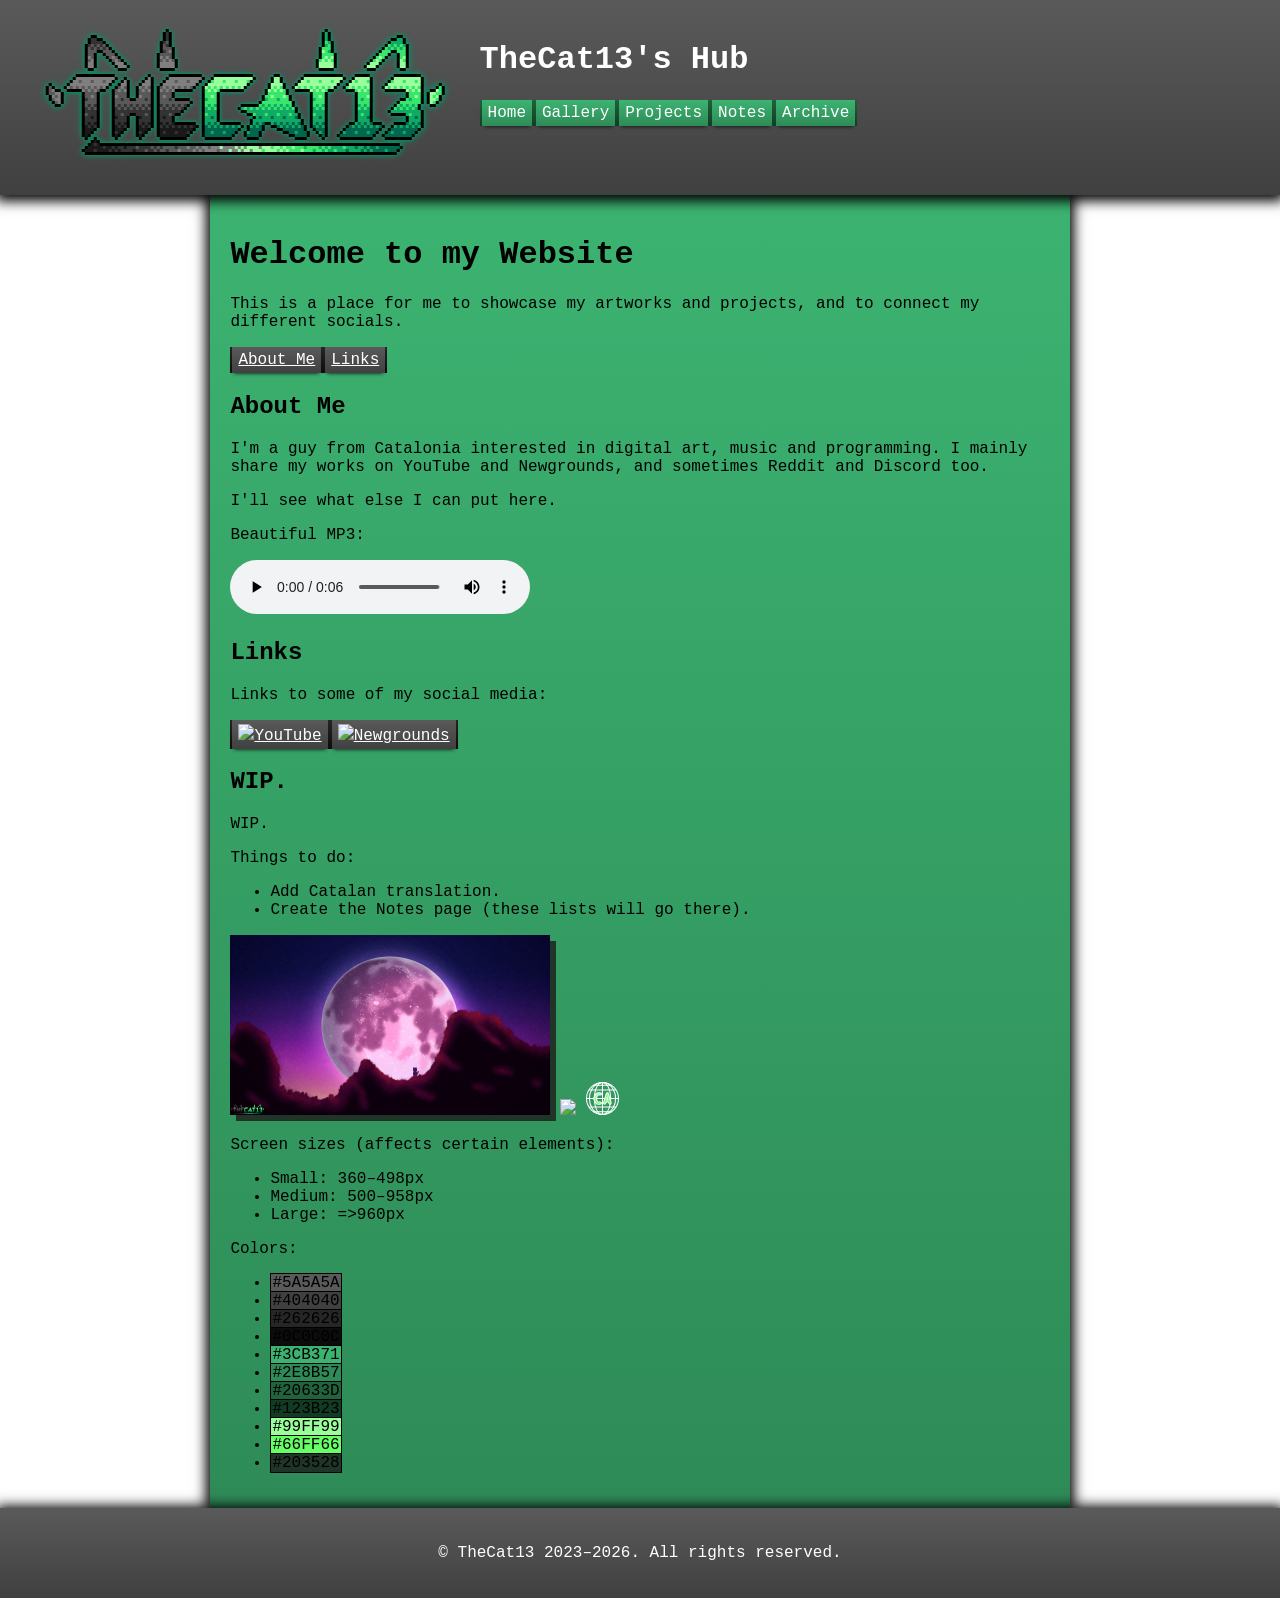
==== index.html @ 5ace5401 "Update index.html" ====
<!DOCTYPE html>
<html lang="en">
<head>
  <meta charset="UTF-8">
  <meta name="viewport" content="width=device-width, initial-scale=1.0">
  <title>TheCat13</title>
  <link rel="icon" href="assets/favicon.png" type="image/x-icon">
  <link rel="stylesheet" href="styles/styles.css">
</head>

<body>

<header>
  <div class="headerlogo">
  	<img class="headerlogo" src="assets/logo.png">
  </div>
  <div class="title">
    <h1>TheCat13's Hub</h1>
    <p class="buttons"><a>Home</a><a>Gallery</a><a>Projects</a><a>Notes</a><a>Archive</a></p>
  </div>
</header>

<main>
  <div class="mainsmain">
    <h1>Welcome to my Website</h1>
    <p>This is a place for me to showcase my artworks and projects, and to connect my different socials.</p>
    <p class="buttons"><a href="#1">About Me</a><a href="#2">Links</a></p>

    <section id="1">
    <h2>About Me</h2>
    <p>I'm a guy from Catalonia interested in digital art, music and programming. I mainly share my works on YouTube and Newgrounds, and sometimes Reddit and Discord
    too.</p>
    <p>I'll see what else I can put here.</p>
    <p>Beautiful MP3:</p>
    <audio controls>
      <source src="assets/audio/peakstuff.mp3" type="audio/mpeg">
      [Your browser does not support this element.]
    </audio>
    </section>

    <section id="2">
    <h2>Links</h2>
    <p>Links to some of my social media:</p>
    <p class="buttons">
    <a href="https://www.youtube.com/@TheCat13GD"><img src="https://www.youtube.com/s/desktop/a0b72b65/img/favicon_32x32.png" style="width: 16px;">YouTube</a>
    <a href="https://thecat13.newgrounds.com/"><img src="https://www.newgrounds.com/img/icons/favicon.png" style="width: 16px;">Newgrounds</a>
    </p>
    </section>
    
    <h2>WIP.</h2>
    <p>WIP.</p>
    <p>Things to do:</p>
    <ul>
      <li>Add Catalan translation.</li>
      <li>Create the Notes page (these lists will go there).</li>
    </ul>
    <img class="image" src="assets/gallery/Untitled_(13-07-26).png" style="width: 320px;">
    <img src="https://www.youtube.com/s/desktop/a0b72b65/img/favicon_32x32.png">
    <img src="CA.svg">
    <p>Screen sizes (affects certain elements):</p>
    <ul>
      <li>Small: 360–498px</li>
      <li>Medium: 500–958px</li>
      <li>Large: =>960px</li>
    </ul>
    <p>Colors:</p>
    <ul>
      <li><span style="background-color:#5a5a5a; padding: 0 1px; border: 1px solid #000;">#5A5A5A</span></li>
      <li><span style="background-color:#404040; padding: 0 1px; border: 1px solid #000;">#404040</span></li>
      <li><span style="background-color:#262626; padding: 0 1px; border: 1px solid #000;">#262626</span></li>
      <li><span style="background-color:#0c0c0c; padding: 0 1px; border: 1px solid #000;">#0C0C0C</span></li>
      <li><span style="background-color:#3cb371; padding: 0 1px; border: 1px solid #000;">#3CB371</span></li>
      <li><span style="background-color:#2e8b57; padding: 0 1px; border: 1px solid #000;">#2E8B57</span></li>
      <li><span style="background-color:#20633d; padding: 0 1px; border: 1px solid #000;">#20633D</span></li>
      <li><span style="background-color:#123b23; padding: 0 1px; border: 1px solid #000;">#123B23</span></li>
      <li><span style="background-color:#99ff99; padding: 0 1px; border: 1px solid #000;">#99FF99</span></li>
      <li><span style="background-color:#66ff66; padding: 0 1px; border: 1px solid #000;">#66FF66</span></li>
      <li><span style="background-color:#203528; padding: 0 1px; border: 1px solid #000;">#203528</span></li>
    </ul>
  </div>
</main>

<footer>
  <p>© TheCat13 2023–2026. All rights reserved.</p>
</footer>

</body>
</html>
---- styles/styles.css ----
@import url('https://fonts.cdnfonts.com/css/ocr-a-std');

body {
  font-family: 'OCR A Std', monospace;
  margin: 0;
}

header, footer {
  box-shadow: 0px 1.5px 12px 4px black;
  padding: 20px;
  background-image: linear-gradient(#5a5a5a, #404040);
  color: white;
}

header {
  position: sticky;
  z-index: 3;
}

footer {
  text-align: center;
}

.headerlogo {
  display: inline-block;
  width: 450px;
}

@media (max-width: 499px) { /* provisional width */
  .headerlogo {
    width: 100%;
  }
  .headerlogo img {
	  display: block;
    width: 300px;
    margin: auto;
  }
}

@media (min-width: 960px) { /* provisional width */
  .title {
    display: inline-block;
    vertical-align: top;
    height: 150px;
  }
}

main {
  z-index: 1;
  background-image: url("https://art.ngfiles.com/images/7917000/7917780_3478394_thecat13_untitled-7917780.194831a0c51d38370541dcea2bf798ab.webp?f1783970527");
  background-size: cover;
  background-position: center;
  background-repeat: no-repeat;
}

.mainsmain {
  width: 64%;
  margin: 0 auto;
  box-shadow: 0px 0px 12px 4px black;
  padding: 20px;
  background-image: linear-gradient(#3cb371, #2e8b57);
}

@media (max-width: 499px) { /* provisional width */
  .mainsmain {
    width: auto;
  }
}

.buttons {
  display: flex;
  flex-wrap: wrap;
}

.buttons a {
  box-shadow: 0px 4px 4px -4px black;
  padding: 4px 6px;
  white-space: nowrap;
  color: white;
}

.buttons a:hover {
  color: #99ff99;
}

.buttons a:active {
  box-shadow: inset 0px 1px 4px 0px #ffffff7f;
  color: #66ff66;
}

header .buttons a {
  background-image: linear-gradient(#3cb371, #2e8b57);
  border-image: linear-gradient(#20633d, #123b23) 1;
  border-width: 2px;
  border-style: solid;
  border-top: 0;
  border-bottom: 0;
}

main .buttons a {
  background-image: linear-gradient(#5a5a5a, #404040);
  border-image: linear-gradient(#262626, #0c0c0c) 1;
  border-width: 2px;
  border-style: solid;
  border-top: 0;
  border-bottom: 0;
}

.image {
  box-shadow: 6px 6px 0px 0px #203528;
}
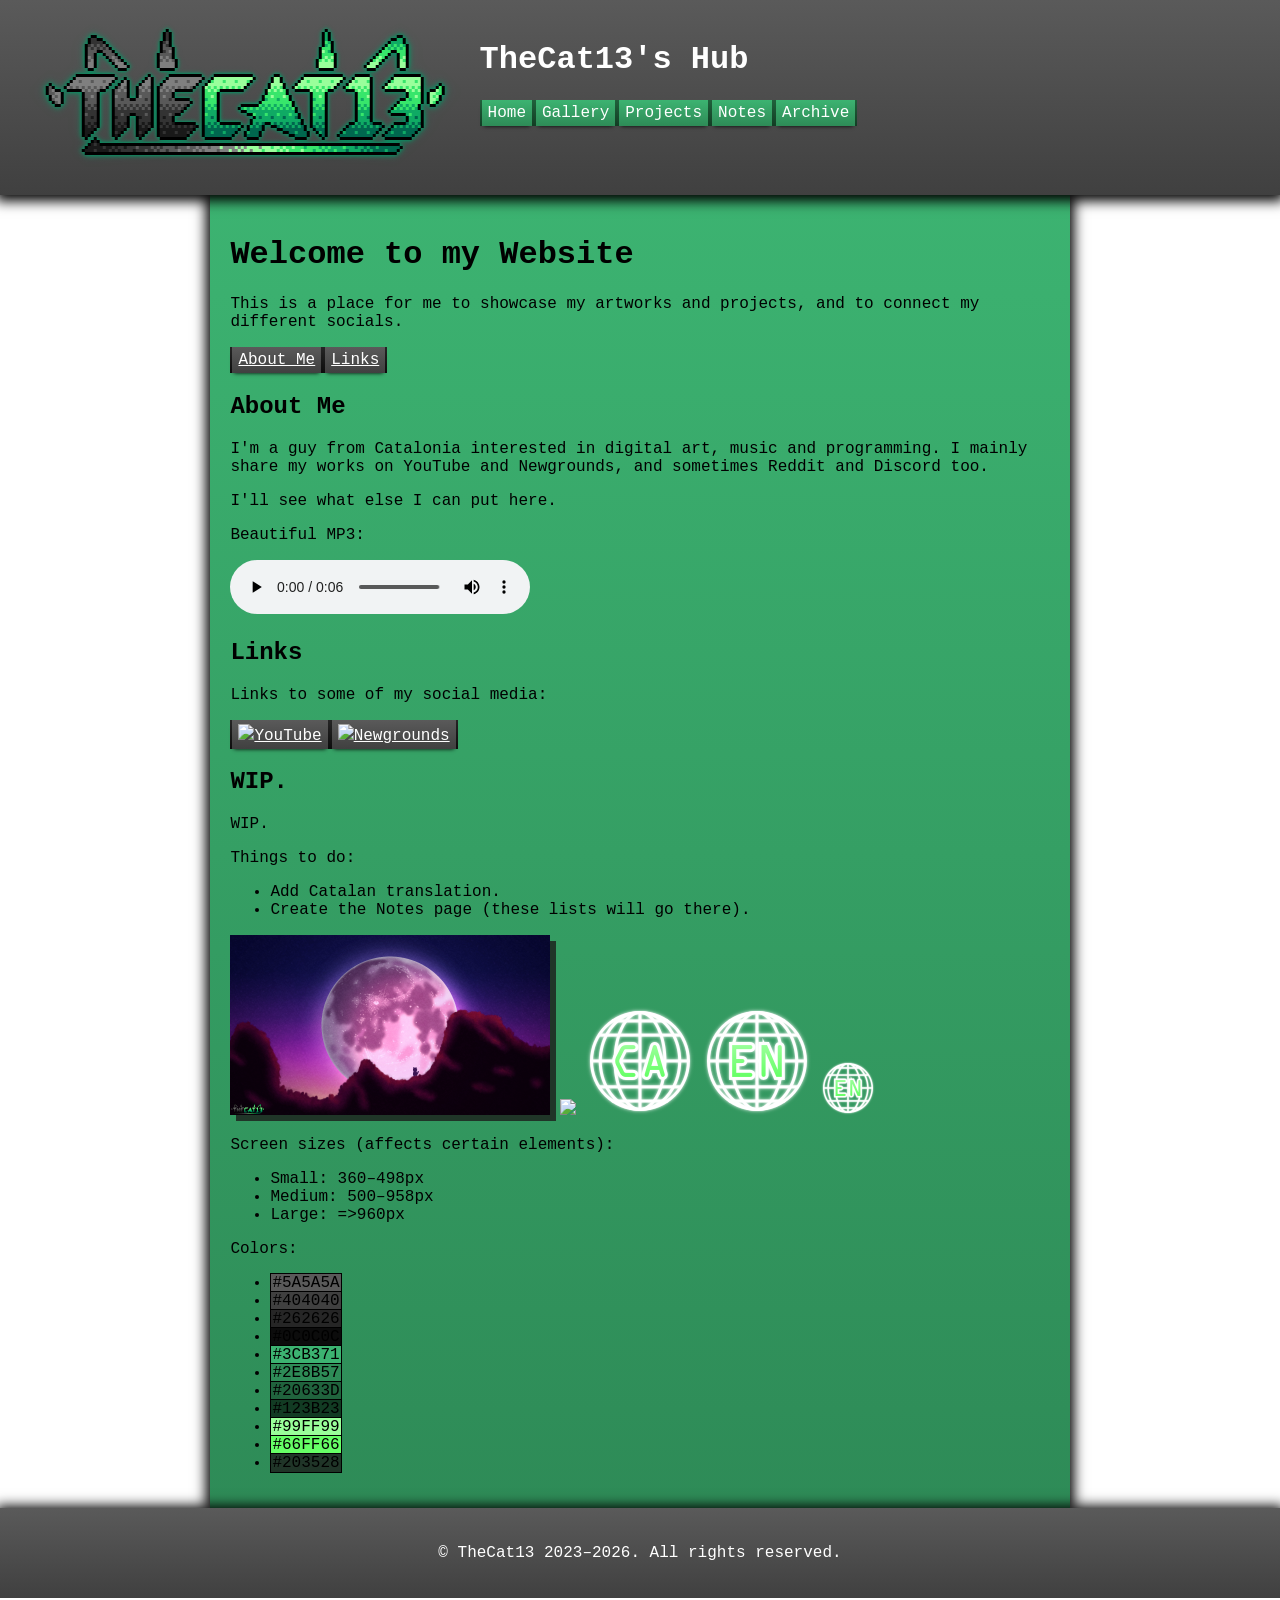
==== commit 2132336d: "Update index.html" ====
--- a/index.html
+++ b/index.html
@@ -56,7 +56,9 @@
     </ul>
     <img class="image" src="assets/gallery/Untitled_(13-07-26).png" style="width: 320px;">
     <img src="https://www.youtube.com/s/desktop/a0b72b65/img/favicon_32x32.png">
-    <img src="CA.svg">
+    <img src="assets/languageCA.png">
+    <img src="assets/languageEN.png" style="width: 108px;">
+    <img src="assets/languageEN.png" style="width: 54px;">
     <p>Screen sizes (affects certain elements):</p>
     <ul>
       <li>Small: 360–498px</li>
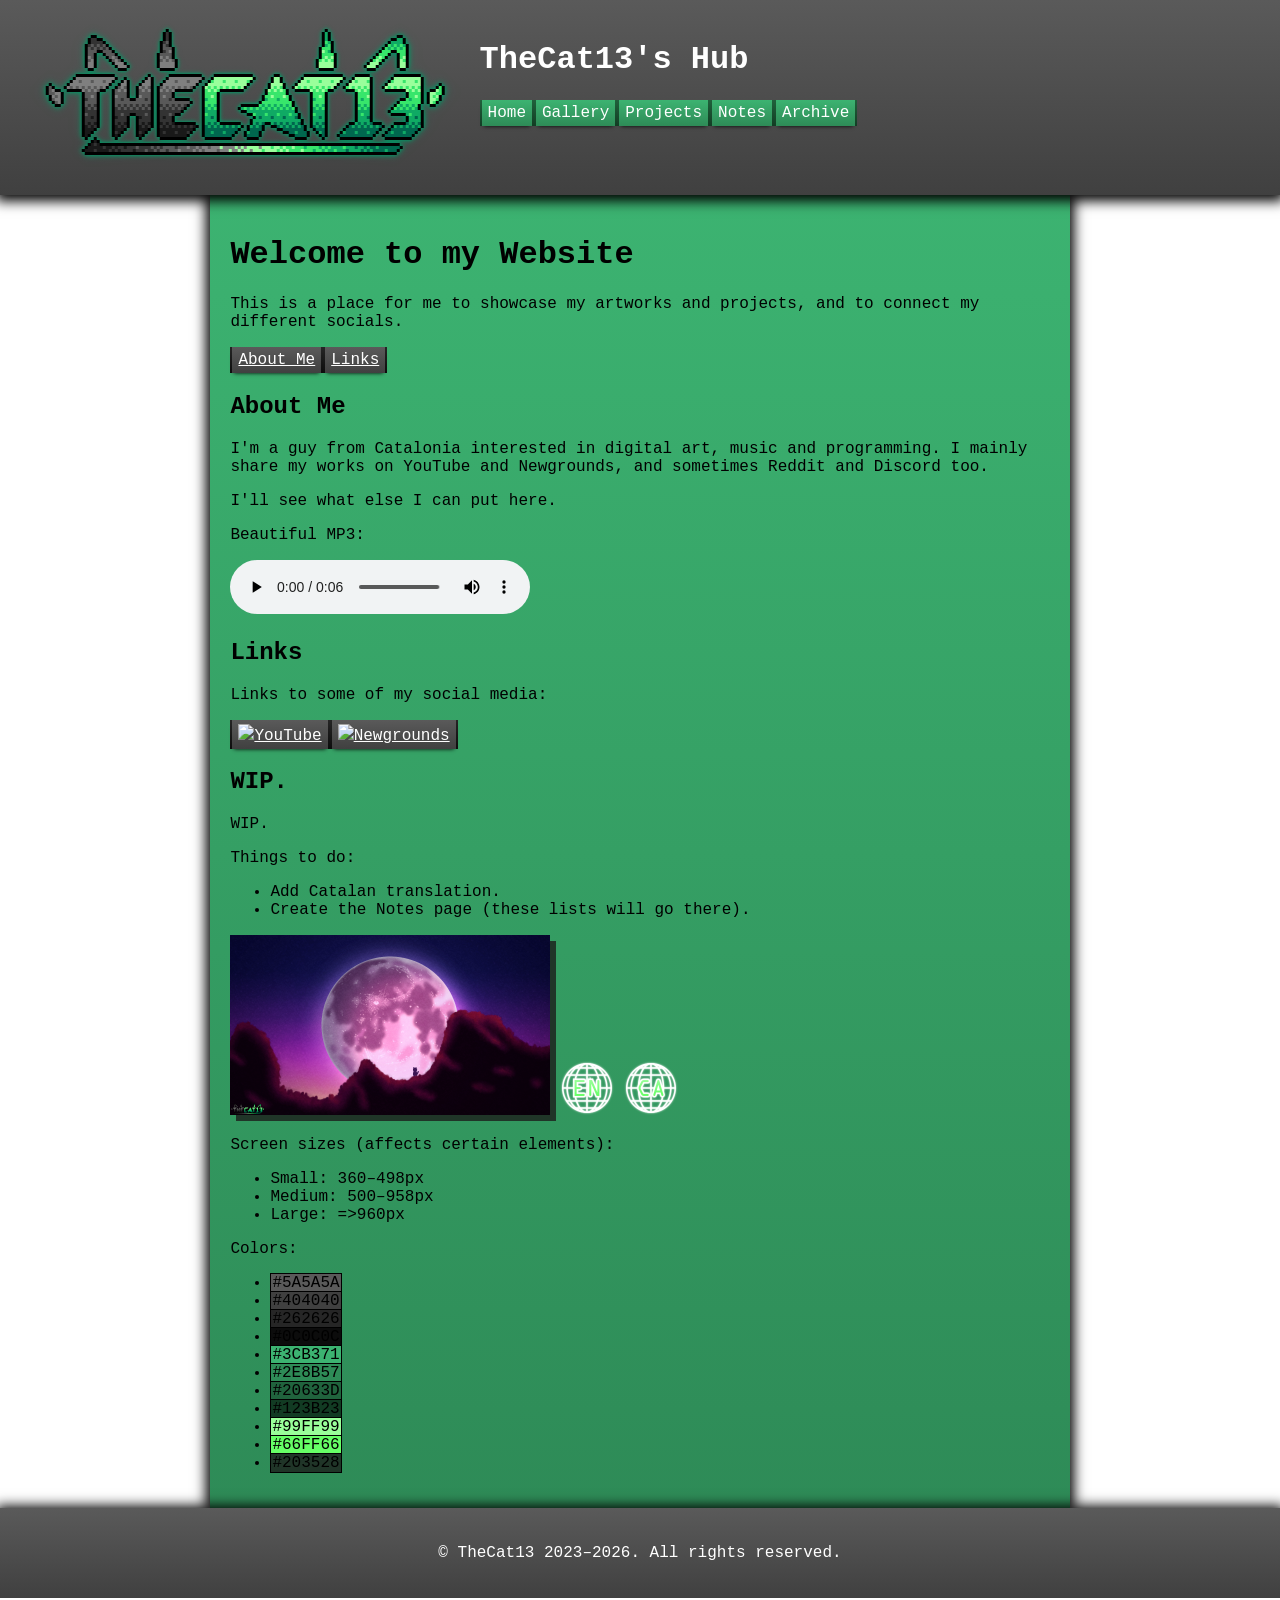
==== commit b1f30447: "Update index.html" ====
--- a/index.html
+++ b/index.html
@@ -55,10 +55,8 @@
       <li>Create the Notes page (these lists will go there).</li>
     </ul>
     <img class="image" src="assets/gallery/Untitled_(13-07-26).png" style="width: 320px;">
-    <img src="https://www.youtube.com/s/desktop/a0b72b65/img/favicon_32x32.png">
-    <img src="assets/languageCA.png">
-    <img src="assets/languageEN.png" style="width: 108px;">
-    <img src="assets/languageEN.png" style="width: 54px;">
+    <a href="index-ca.html"><img src="assets/languageEN.png" style="width: 54px;"></a>
+    <a href="index.html"><img src="assets/languageCA.png" style="width: 54px;"></a>
     <p>Screen sizes (affects certain elements):</p>
     <ul>
       <li>Small: 360–498px</li>
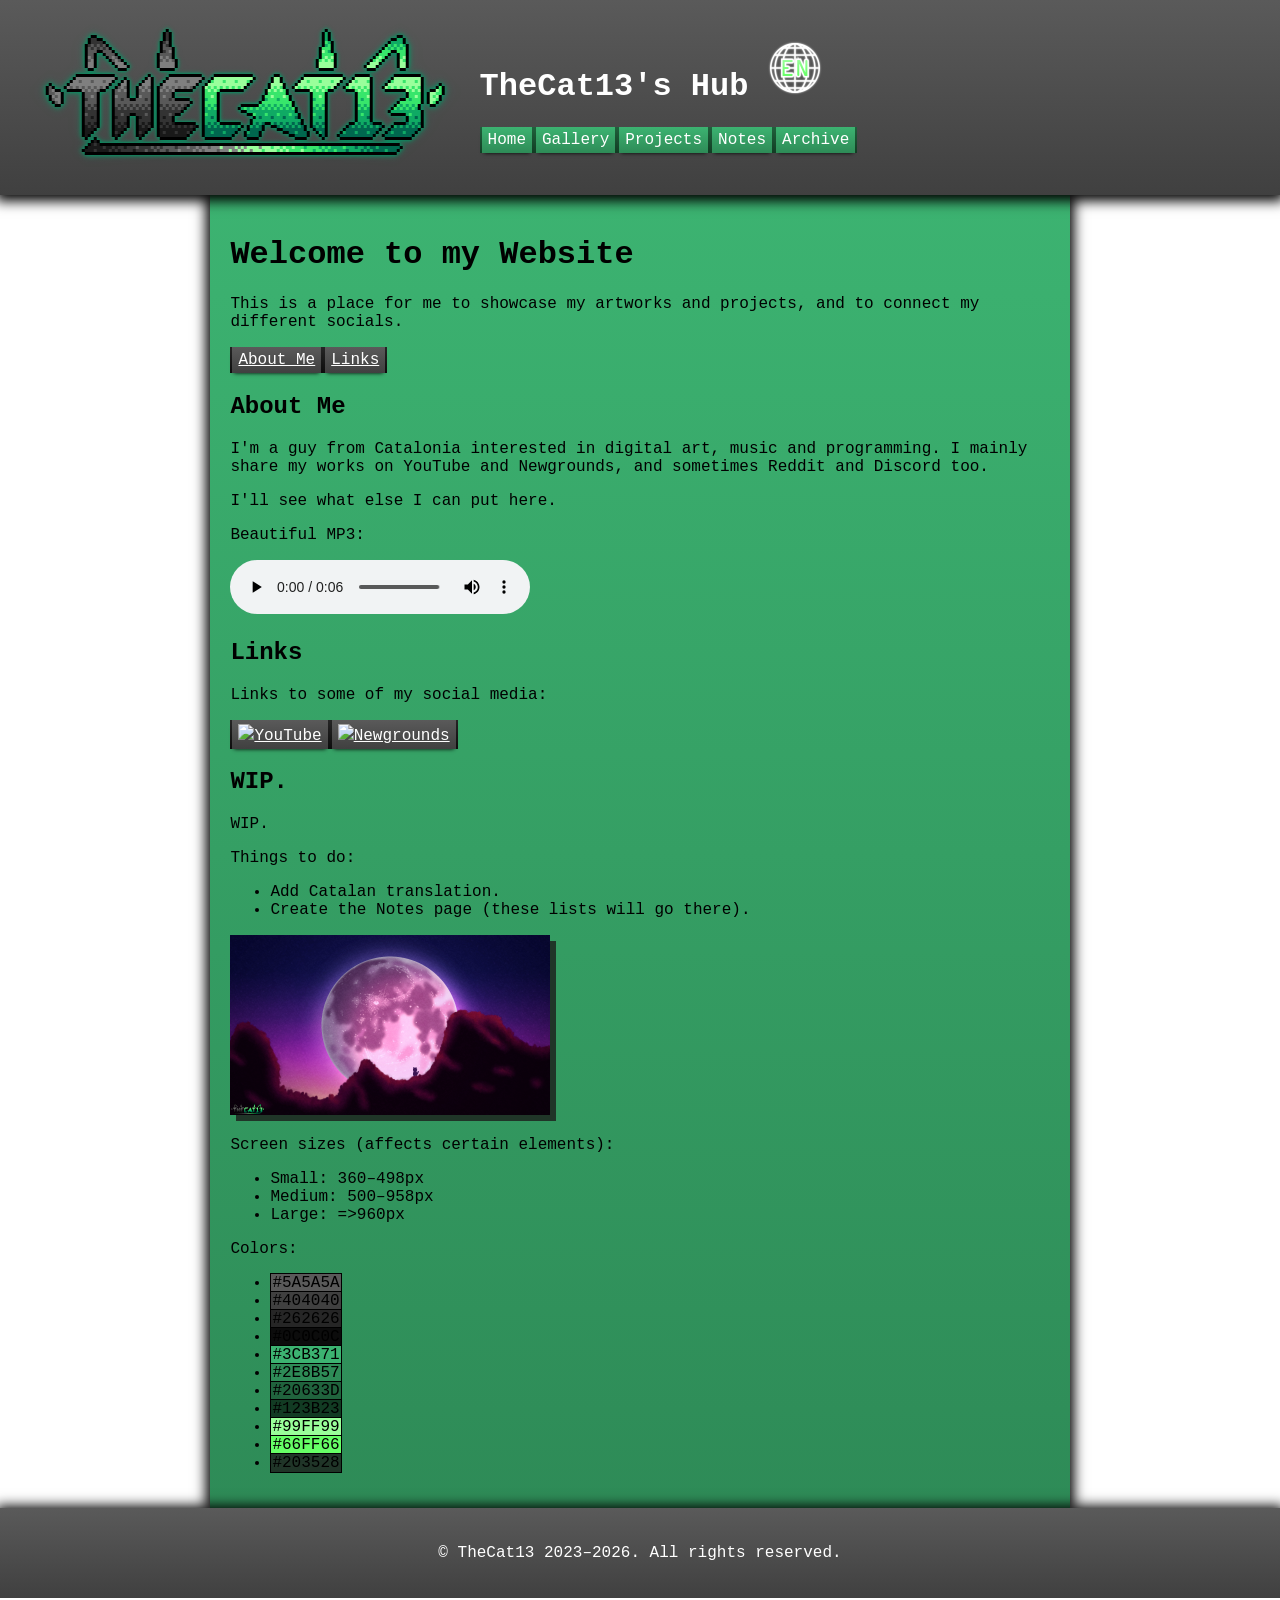
==== commit 2aff951f: "Update index.html" ====
--- a/index.html
+++ b/index.html
@@ -15,7 +15,7 @@
   	<img class="headerlogo" src="assets/logo.png">
   </div>
   <div class="title">
-    <h1>TheCat13's Hub</h1>
+    <h1>TheCat13's Hub <a href="index-ca.html"><img src="assets/languageEN.png" style="width: 54px;"></a></h1>
     <p class="buttons"><a>Home</a><a>Gallery</a><a>Projects</a><a>Notes</a><a>Archive</a></p>
   </div>
 </header>
@@ -55,8 +55,6 @@
       <li>Create the Notes page (these lists will go there).</li>
     </ul>
     <img class="image" src="assets/gallery/Untitled_(13-07-26).png" style="width: 320px;">
-    <a href="index-ca.html"><img src="assets/languageEN.png" style="width: 54px;"></a>
-    <a href="index.html"><img src="assets/languageCA.png" style="width: 54px;"></a>
     <p>Screen sizes (affects certain elements):</p>
     <ul>
       <li>Small: 360–498px</li>
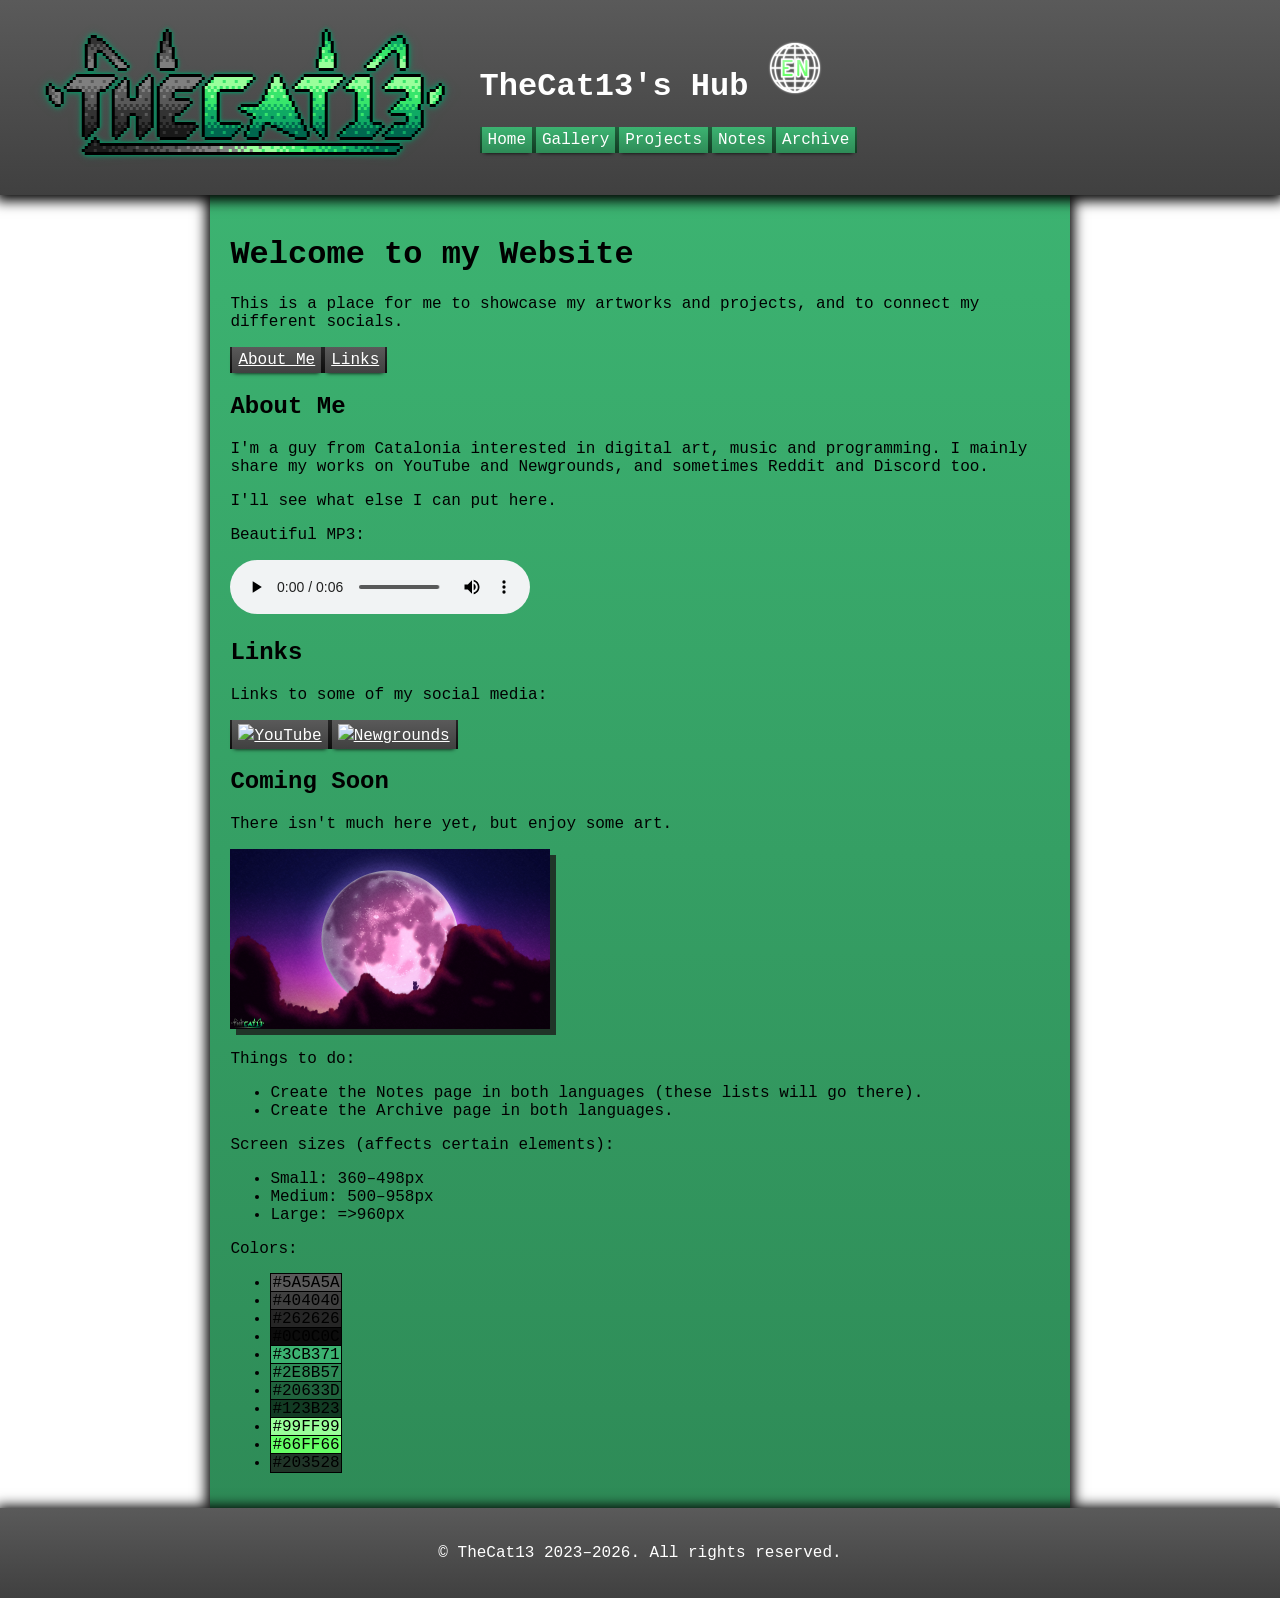
==== commit 55db7e04: "Update index.html" ====
--- a/index.html
+++ b/index.html
@@ -47,14 +47,14 @@
     </p>
     </section>
     
-    <h2>WIP.</h2>
-    <p>WIP.</p>
+    <h2>Coming Soon</h2>
+    <p>There isn't much here yet, but enjoy some art.</p>
+    <img class="image" src="assets/gallery/Untitled_(13-07-26).png" style="width: 320px;">
     <p>Things to do:</p>
     <ul>
-      <li>Add Catalan translation.</li>
-      <li>Create the Notes page (these lists will go there).</li>
+      <li>Create the Notes page in both languages (these lists will go there).</li>
+      <li>Create the Archive page in both languages.</li>
     </ul>
-    <img class="image" src="assets/gallery/Untitled_(13-07-26).png" style="width: 320px;">
     <p>Screen sizes (affects certain elements):</p>
     <ul>
       <li>Small: 360–498px</li>
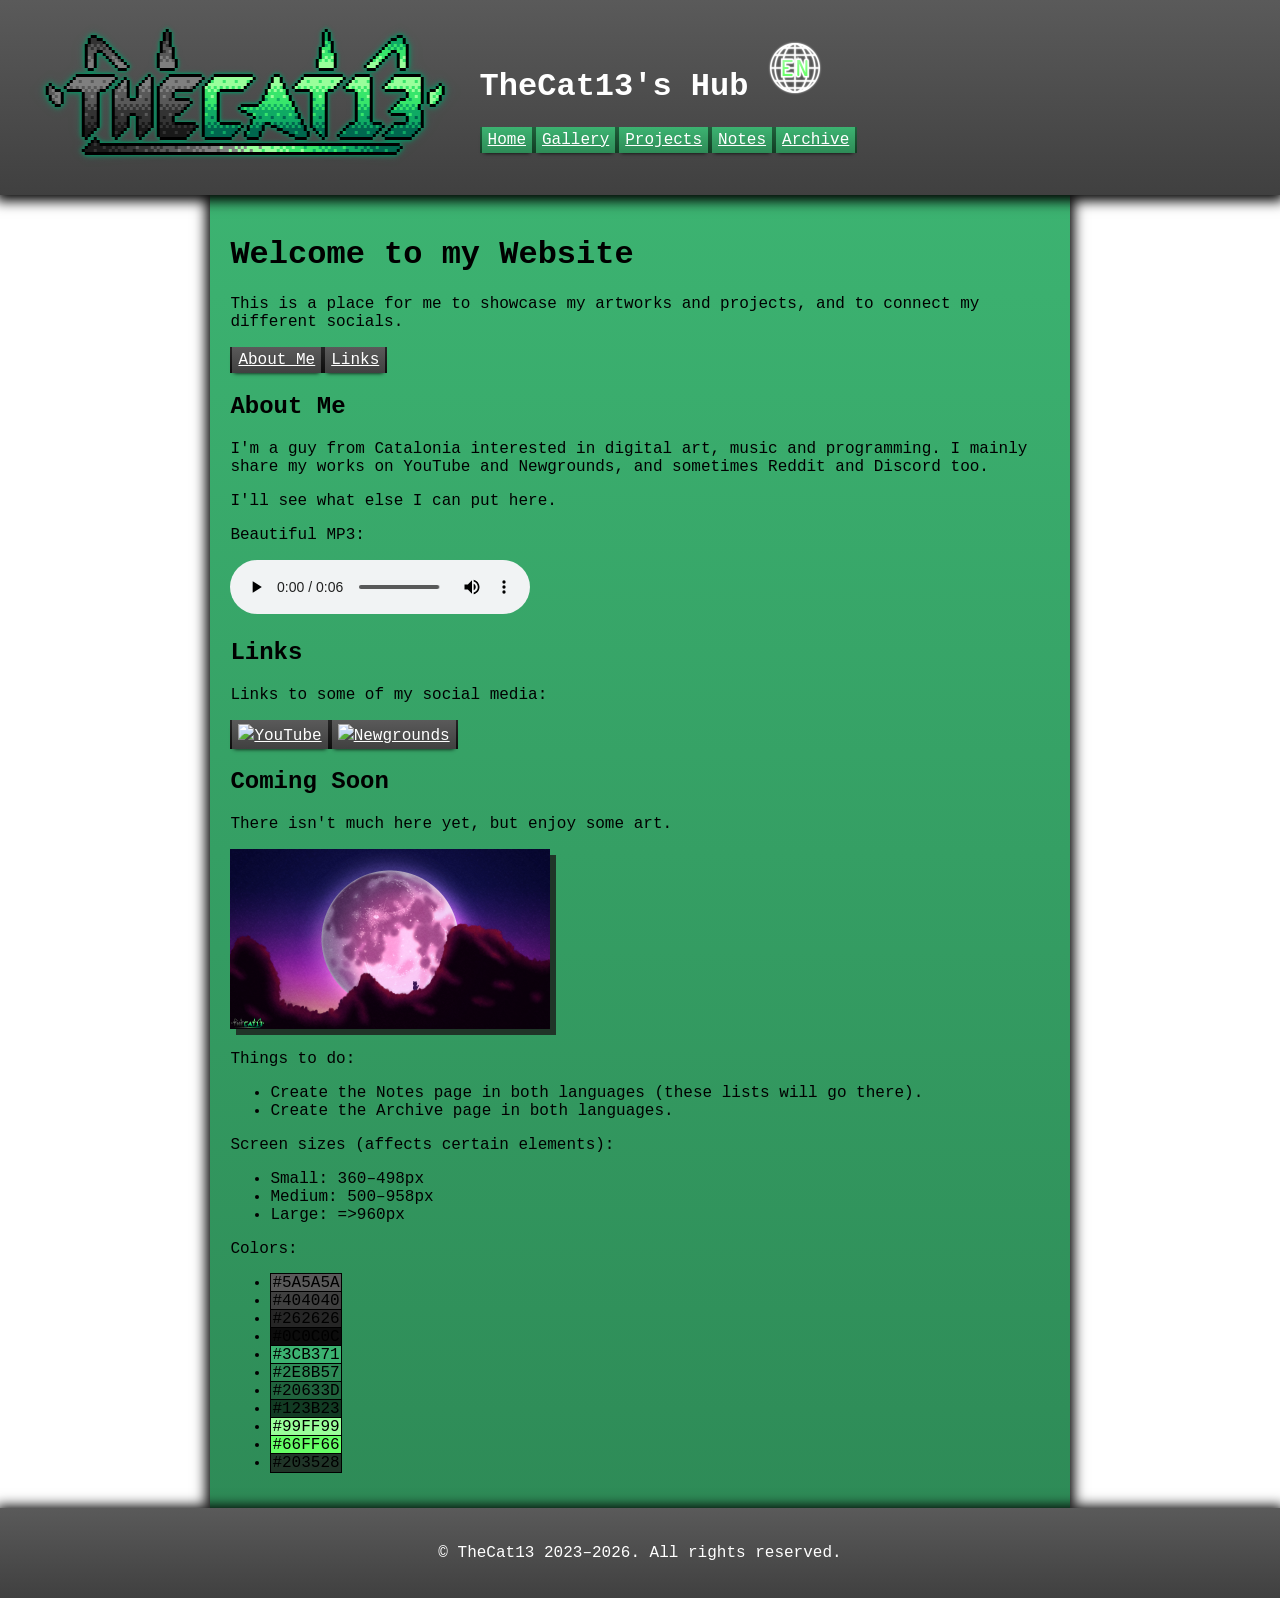
==== commit 6d0a6fa6: "Update index.html" ====
--- a/index.html
+++ b/index.html
@@ -16,7 +16,8 @@
   </div>
   <div class="title">
     <h1>TheCat13's Hub <a href="index-ca.html"><img src="assets/languageEN.png" style="width: 54px;"></a></h1>
-    <p class="buttons"><a>Home</a><a>Gallery</a><a>Projects</a><a>Notes</a><a>Archive</a></p>
+    <p class="buttons"><a href="index.html">Home</a><a href="gallery.html">Gallery</a><a href="projects.html">Projects</a><a href="notes.html">Notes</a>
+    <a href="archive.html">Archive</a></p>
   </div>
 </header>
 
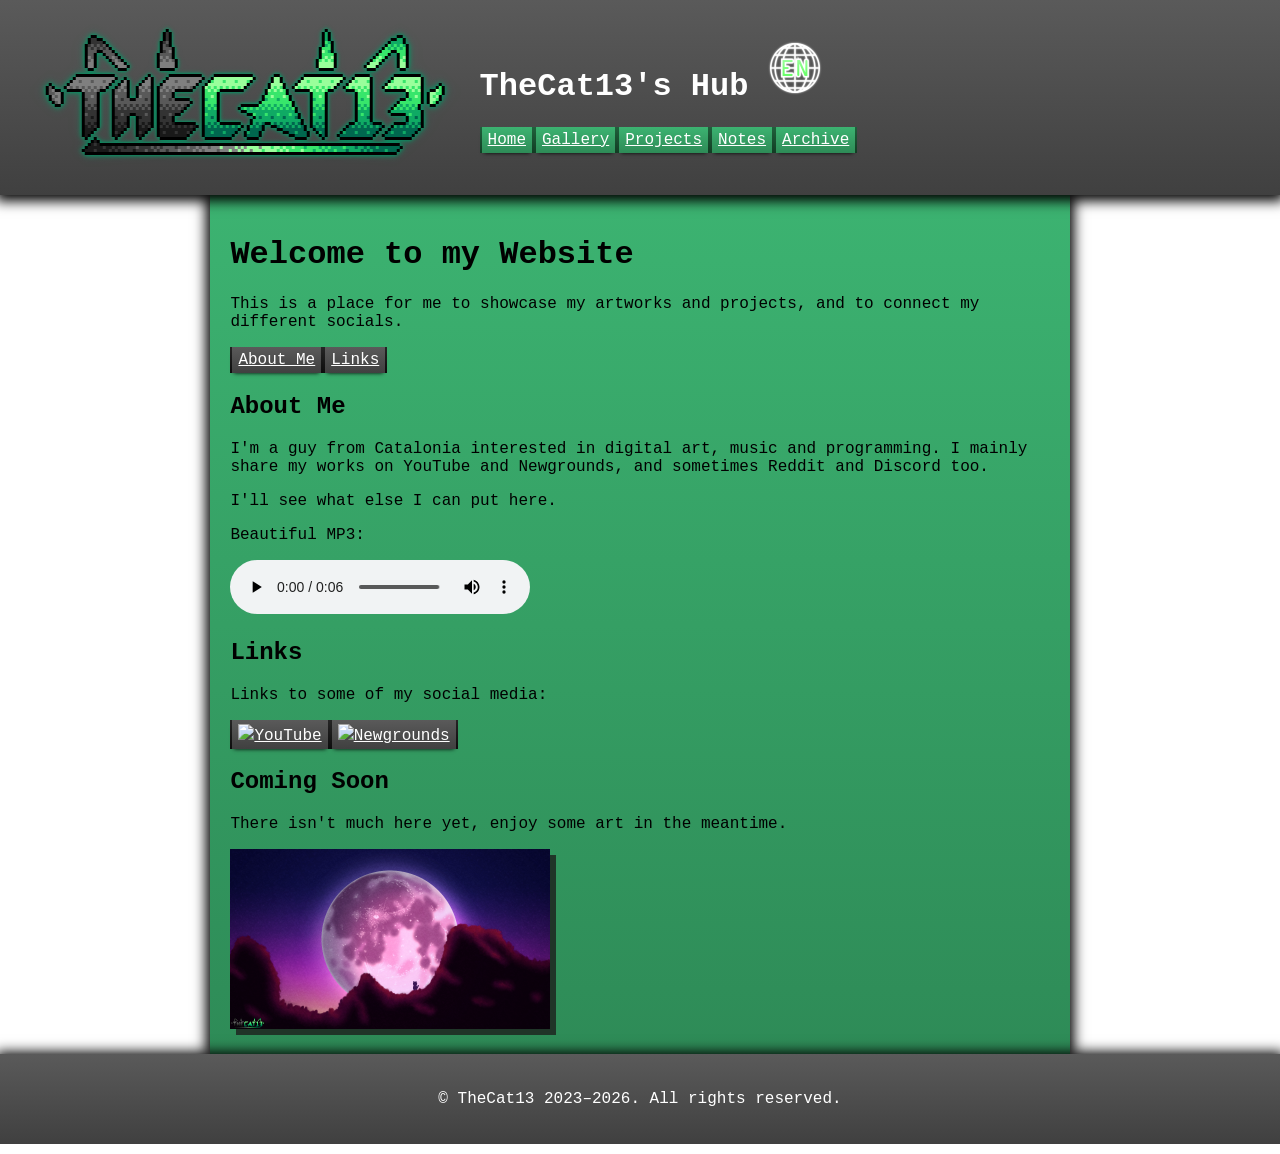
==== commit 80ba8ce2: "Update index.html" ====
--- a/index.html
+++ b/index.html
@@ -49,33 +49,8 @@
     </section>
     
     <h2>Coming Soon</h2>
-    <p>There isn't much here yet, but enjoy some art.</p>
+    <p>There isn't much here yet, enjoy some art in the meantime.</p>
     <img class="image" src="assets/gallery/Untitled_(13-07-26).png" style="width: 320px;">
-    <p>Things to do:</p>
-    <ul>
-      <li>Create the Notes page in both languages (these lists will go there).</li>
-      <li>Create the Archive page in both languages.</li>
-    </ul>
-    <p>Screen sizes (affects certain elements):</p>
-    <ul>
-      <li>Small: 360–498px</li>
-      <li>Medium: 500–958px</li>
-      <li>Large: =>960px</li>
-    </ul>
-    <p>Colors:</p>
-    <ul>
-      <li><span style="background-color:#5a5a5a; padding: 0 1px; border: 1px solid #000;">#5A5A5A</span></li>
-      <li><span style="background-color:#404040; padding: 0 1px; border: 1px solid #000;">#404040</span></li>
-      <li><span style="background-color:#262626; padding: 0 1px; border: 1px solid #000;">#262626</span></li>
-      <li><span style="background-color:#0c0c0c; padding: 0 1px; border: 1px solid #000;">#0C0C0C</span></li>
-      <li><span style="background-color:#3cb371; padding: 0 1px; border: 1px solid #000;">#3CB371</span></li>
-      <li><span style="background-color:#2e8b57; padding: 0 1px; border: 1px solid #000;">#2E8B57</span></li>
-      <li><span style="background-color:#20633d; padding: 0 1px; border: 1px solid #000;">#20633D</span></li>
-      <li><span style="background-color:#123b23; padding: 0 1px; border: 1px solid #000;">#123B23</span></li>
-      <li><span style="background-color:#99ff99; padding: 0 1px; border: 1px solid #000;">#99FF99</span></li>
-      <li><span style="background-color:#66ff66; padding: 0 1px; border: 1px solid #000;">#66FF66</span></li>
-      <li><span style="background-color:#203528; padding: 0 1px; border: 1px solid #000;">#203528</span></li>
-    </ul>
   </div>
 </main>
 
